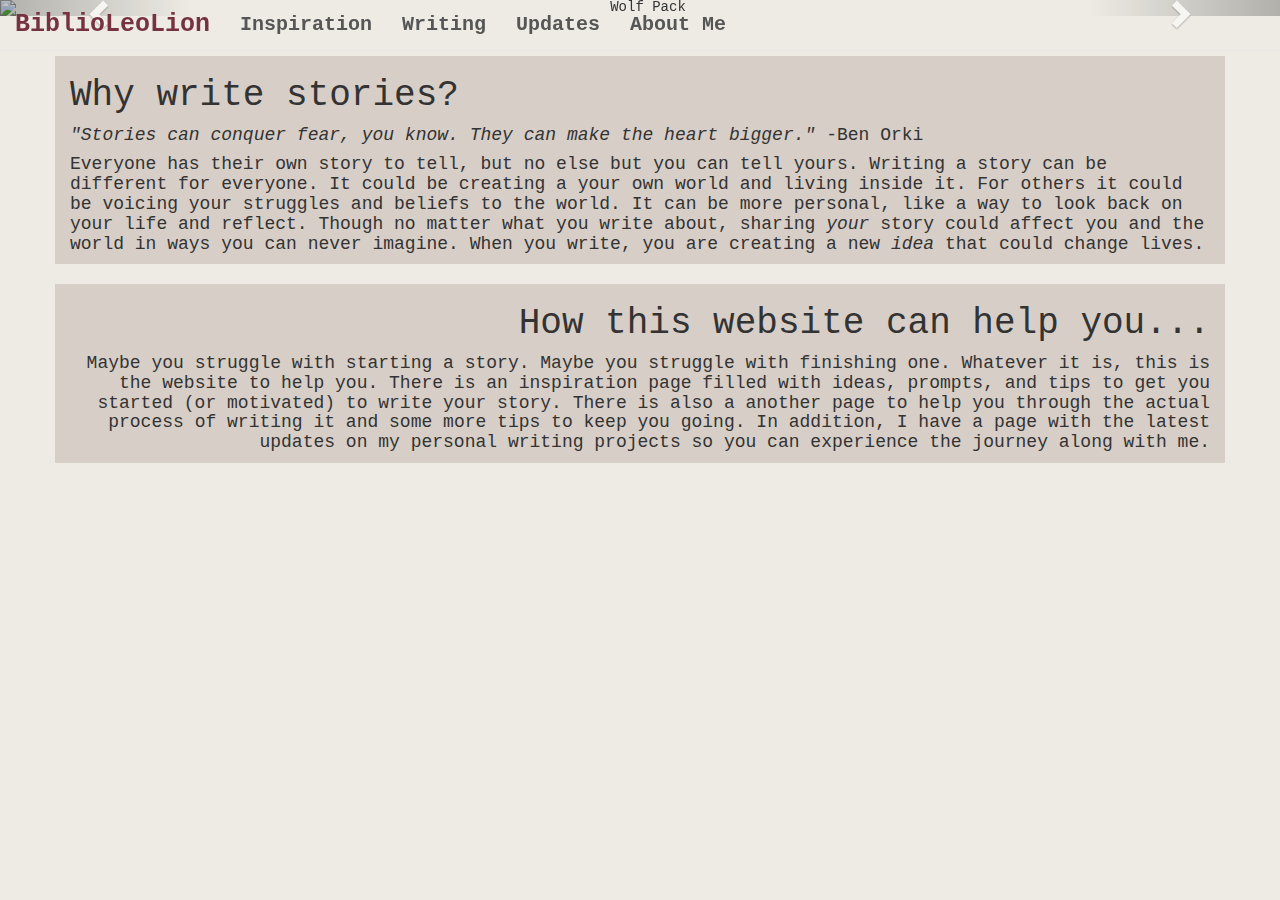
==== Final_Project/index.html @ e67ab637 "First commit" ====
<!DOCTYPEhtml>
<html>
    <head>
        
        <!--Bootstrap-->
            <meta charset="utf-8">
            <meta name="viewport" content="width=device-width, initial-scale=1">
            <link rel="stylesheet" href="https://maxcdn.bootstrapcdn.com/bootstrap/3.3.7/css/bootstrap.min.css">
            <script src="https://ajax.googleapis.com/ajax/libs/jquery/3.3.1/jquery.min.js"></script>
            <script src="https://maxcdn.bootstrapcdn.com/bootstrap/3.3.7/js/bootstrap.min.js"></script>
        
        <!--CSS-->
            <link rel="stylesheet" type="text/css" href="external.css"> 
            <style>
              body{
                font-family:Courier;
              }
            </style>
            
    </head>
    
    <body>
        
        <div style="font-family:Courier;">
        <nav class="navbar navbar-default navbar-fixed-top" align="right">
          <div class="container-fluid">
          <div class="navbar-header">
              <button type="button" 
              class="navbar-toggle" 
              data-toggle="collapse" 
              data-target="#myNavbar">
                  <span class="icon-bar"></span>
                  <span class="icon-bar"></span>
                  <span class="icon-bar"></span>
                  <span class="icon-bar"></span>
              </button>
              <a class="navbar-brand" href="#">
                <font color="#76323F" style="font-size:25px">
                  <b>
                BiblioLeoLion
                </b>
                </font>
                </a>
          </div>
          
            <div>
              
          <div class="collapse navbar-collapse" id="myNavbar" style="font-size:20px" align="right">
            
            <ul class="nav navbar-nav" style="align:right;">
              
              <li><a href="#section1">
                <font color="#565656">
                  <b>
                Inspiration
                </b>
                </font>
                </a></li>
                
              <li><a href="#section2">
                <font color="#565656">
                  <b>
                Writing
                </b>
                </font>
                </a></li>
                
              <li><a href="#section3">
                <font color="#565656">
                  <b>
                Updates
                </b>
                </font>
                </a></li>
                
              <li><a href="#section4">
                <font color="#565656">
                  <b>
                About Me
                </b>
                </font>
                </a></li>
            </ul>
           
              </div>
          </div> 
          </div>
        </nav>   
        </div>
        
        <div id="myCarousel" class="carousel slide" data-ride="carousel" align="center">
            
            <ol class="carousel-indicators" >
                <li data-target="#myCarousel" data-slide-to="0" class="active"></li>
                <li data-target="#myCarousel" data-slide-to="1"></li>
            </ol>

          <div class="carousel-inner">

                <div class="item active">
                    <img src="https://static1.squarespace.com/static/58dd71ebebbd1a51648718d8/t/59400e36bf629a891eee1ae1/1497370788249/blogbanner-1500x500.jpg?format=1500w" width="1950" alt="Wolf Pack">
                <div class="carousel-caption" style="font-size:80px; font-type:Courier;">
                  <font color="#76323F">
                  BiblioLeoLion
                  </font>
                  </div>
                </div>

                <div class="item">
                    <img src="https://static1.squarespace.com/static/58dd71ebebbd1a51648718d8/t/59400f61cd0f6896d267beb9/1497370516067/eventsbanner-1500x500.jpg?format=1500w" width="1950" alt="Wolf tree">
                <div class="carousel-caption" align="center" style="font-size:80px; font-type:Courier;">
                  <font color="#76323F">
                  Start Your Story
                  </font>
                 </div>
                </div>
          </div>

          <a class="left carousel-control" href="#myCarousel" data-slide="prev">
            <span class="glyphicon glyphicon-chevron-left"></span>
            <span class="sr-only">Previous</span>
          </a>
          <a class="right carousel-control" href="#myCarousel" data-slide="next">
            <span class="glyphicon glyphicon-chevron-right"></span>
            <span class="sr-only">Next</span>
          </a>

        </div>
        <br>
        <br>
      
    <div class="container-fluid" style="font-color:#565656" class="col-lg-6">
      
      <div class="container" style="background-color:#d7cec7;" >
        
        <div>
          <h1>
            Why write stories?
          </h1>
      
          <p>
            <h4>
              <i>
                "Stories can conquer fear, you know.  
                They can make the heart bigger."
              </i>
                -Ben Orki
            </h4>
          </p>
        </div>
     
      
      <div >
        <p>
          <h4>
            Everyone has their own story to tell, but no else but you 
            can tell yours.  Writing a story can be different for everyone.
            It could be creating a your own world and living inside it.  
            For others it could be voicing your struggles and beliefs to the world.
            It can be more personal, like a way to look back on your life and reflect.
            Though no matter what you write about, sharing <i>your</i> story could affect
            you and the world in ways you can never imagine.  When you write, you are creating 
            a new <i>idea</i> that could change lives.
          
          </h4>
        </p>
      </div>
    </div>
    </div>
      
      <br>
      
      <div class="container-fluid" style="font-color:#565656" class="col-lg-6" align="right">
      
      <div class="container" style="background-color:#d7cec7;">
        <div style="font-color:#565656">
          <h1>
            How this website can help you...
          </h1>
        </div>
      
      <div >
        <p>
          <h4>
          Maybe you struggle with starting a story.  Maybe you struggle with
          finishing one.  Whatever it is, this is the website to help you.  There
          is an inspiration page filled with ideas, prompts, and tips to get you started
          (or motivated) to write your story.  There is also a another page to help
          you through the actual process of writing it and some more tips to keep
          you going.  In addition, I have a page with the latest updates on my personal
          writing projects so you can experience the journey along with me.
          </h4>
        </p>
      </div>
    </div>
    </div>
    <br>
    <br>
    <div>
      <img src="">
    </div>
    </body>
</html>
---- Final_Project/external.css ----
body{
    background-color:#7632;

}

.navbar{
    background:transparent;
}
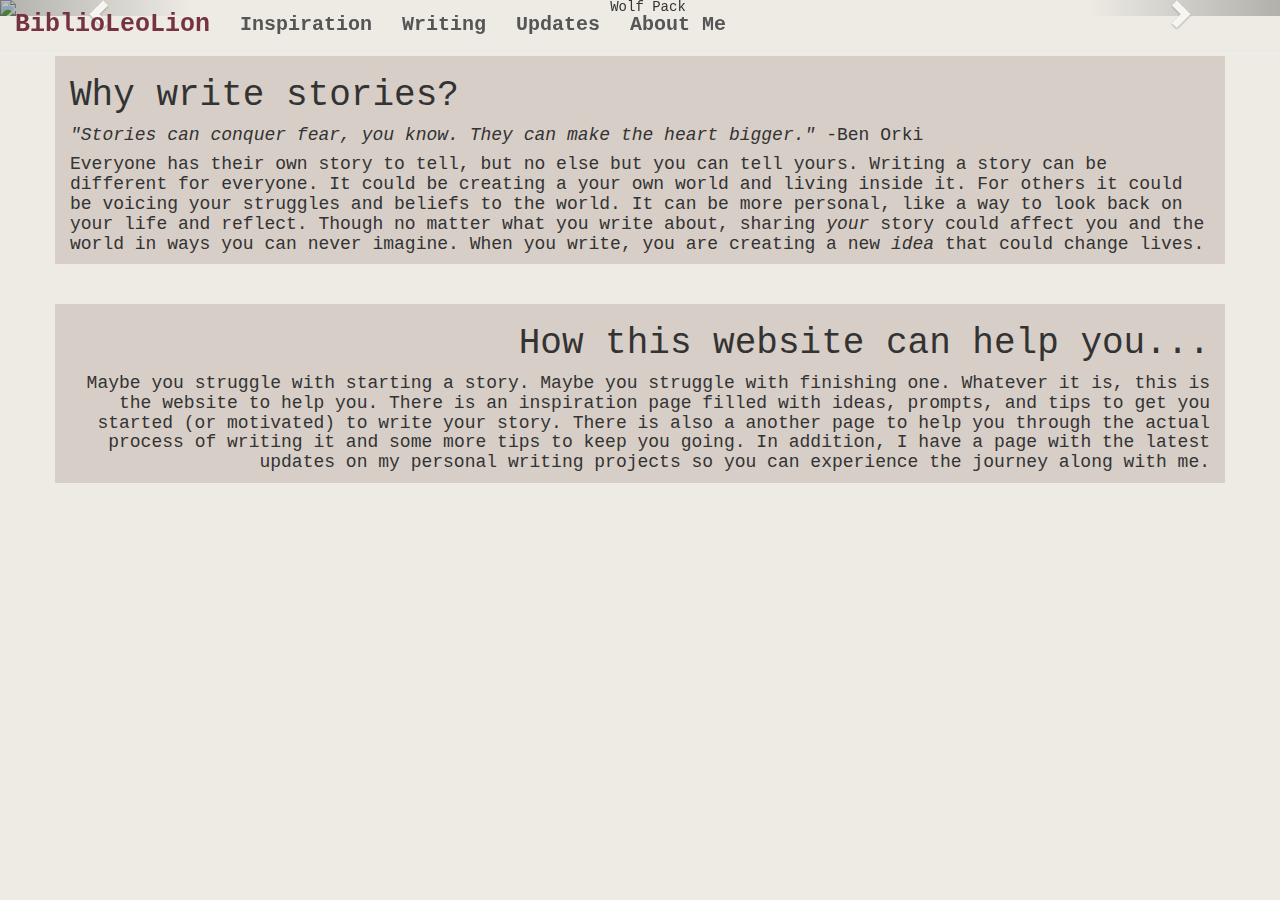
==== commit 4d788c02: "First commit" ====
--- a/Final_Project/index.html
+++ b/Final_Project/index.html
@@ -14,7 +14,13 @@
             <style>
               body{
                 font-family:Courier;
+                background-color:#7632;
               }
+
+              .navbar{
+                  background:transparent;
+              }
+              
             </style>
             
     </head>
@@ -34,7 +40,7 @@
                   <span class="icon-bar"></span>
                   <span class="icon-bar"></span>
               </button>
-              <a class="navbar-brand" href="#">
+              <a class="navbar-brand" href="https://lnnguyen1.github.io/ecs81718//Final_Project/index.html">
                 <font color="#76323F" style="font-size:25px">
                   <b>
                 BiblioLeoLion
@@ -98,8 +104,8 @@
           <div class="carousel-inner">
 
                 <div class="item active">
-                    <img src="https://static1.squarespace.com/static/58dd71ebebbd1a51648718d8/t/59400e36bf629a891eee1ae1/1497370788249/blogbanner-1500x500.jpg?format=1500w" width="1950" alt="Wolf Pack">
-                <div class="carousel-caption" style="font-size:80px; font-type:Courier;">
+                    <img src="https://static1.squarespace.com/static/58dd71ebebbd1a51648718d8/t/59400e36bf629a891eee1ae1/1497370788249/blogbanner-1500x500.jpg?format=1500w"  alt="Wolf Pack">
+                <div class="carousel-caption" style="font-size:90px; font-type:Courier;">
                   <font color="#76323F">
                   BiblioLeoLion
                   </font>
@@ -108,7 +114,7 @@
 
                 <div class="item">
                     <img src="https://static1.squarespace.com/static/58dd71ebebbd1a51648718d8/t/59400f61cd0f6896d267beb9/1497370516067/eventsbanner-1500x500.jpg?format=1500w" width="1950" alt="Wolf tree">
-                <div class="carousel-caption" align="center" style="font-size:80px; font-type:Courier;">
+                <div class="carousel-caption" align="center" style="font-size:90px; font-type:Courier;">
                   <font color="#76323F">
                   Start Your Story
                   </font>
@@ -128,11 +134,14 @@
         </div>
         <br>
         <br>
-      
-    <div class="container-fluid" style="font-color:#565656" class="col-lg-6">
+
+
+    <div class="container-fluid" style="font-color:#565656">
       
       <div class="container" style="background-color:#d7cec7;" >
-        
+
+
+
         <div>
           <h1>
             Why write stories?
@@ -149,8 +158,8 @@
           </p>
         </div>
      
-      
-      <div >
+    
+      <div>
         <p>
           <h4>
             Everyone has their own story to tell, but no else but you 
@@ -167,10 +176,10 @@
       </div>
     </div>
     </div>
-      
       <br>
-      
-      <div class="container-fluid" style="font-color:#565656" class="col-lg-6" align="right">
+      <br>
+      
+      <div class="container-fluid" style="font-color:#565656" align="right">
       
       <div class="container" style="background-color:#d7cec7;">
         <div style="font-color:#565656">
@@ -197,7 +206,7 @@
     <br>
     <br>
     <div>
-      <img src="">
-    </div>
+    </div>
+   
     </body>
 </html>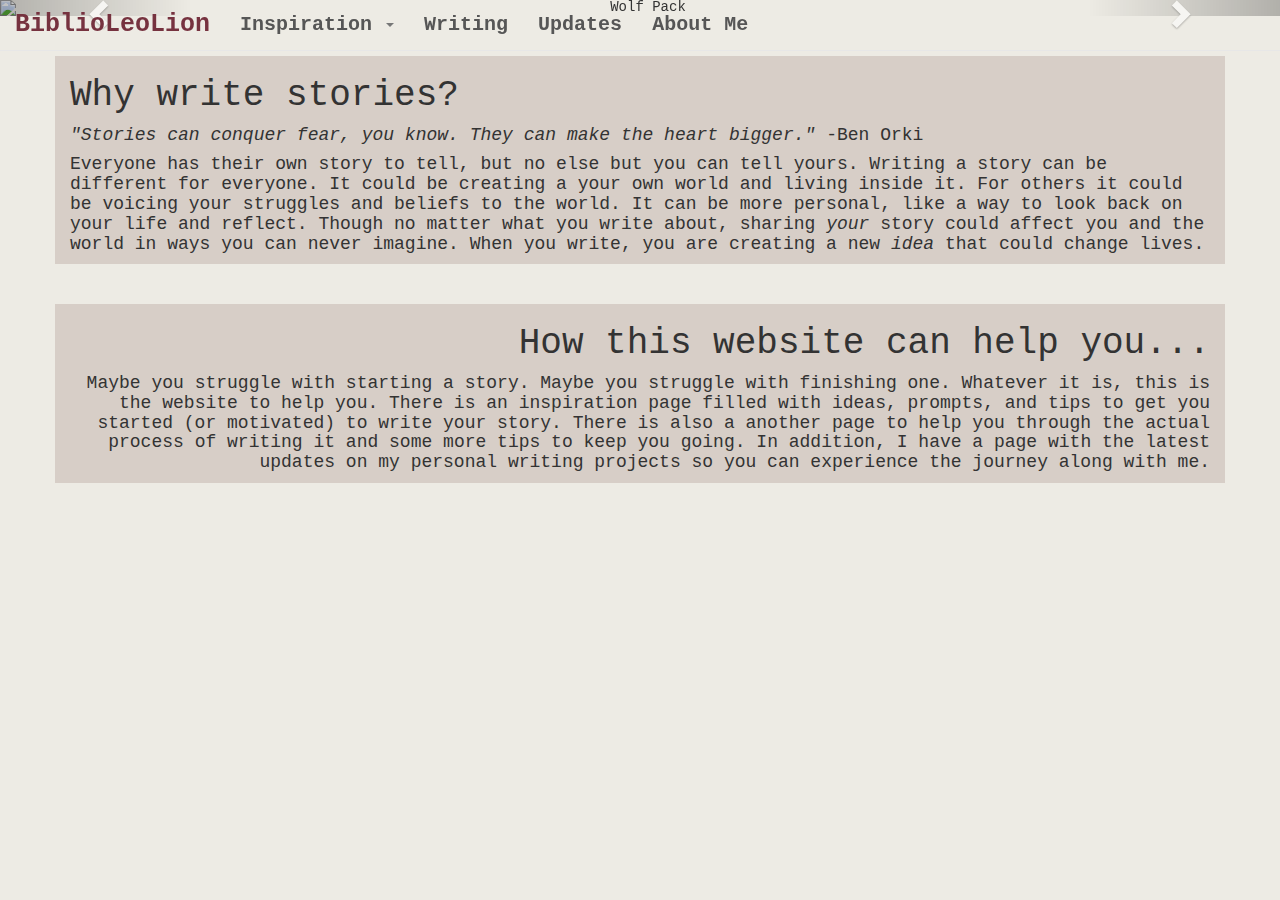
==== commit 7d10ee6b: "First commit" ====
--- a/Final_Project/index.html
+++ b/Final_Project/index.html
@@ -55,14 +55,18 @@
             
             <ul class="nav navbar-nav" style="align:right;">
               
-              <li><a href="#section1">
-                <font color="#565656">
-                  <b>
-                Inspiration
-                </b>
-                </font>
-                </a></li>
-                
+              <li class="dropdown">
+                <a class="dropdown-toggle" data-toggle="dropdown" href="#">
+                  <font color="#565656">
+                  <b>Inspiration</b>
+                  </font>
+                <span class="caret"></span></a>
+                  <ul class="dropdown-menu">
+                  <li><a href="https://lnnguyen1.github.io/ecs81718/Final_Project/page2.html">Inspiration</a></li>
+                  <li><a href="https://lnnguyen1.github.io/ecs81718/Final_Project/page3.html">Inspiration Gallery</a></li>
+                  </ul>
+                  </li>
+                  
               <li><a href="#section2">
                 <font color="#565656">
                   <b>
